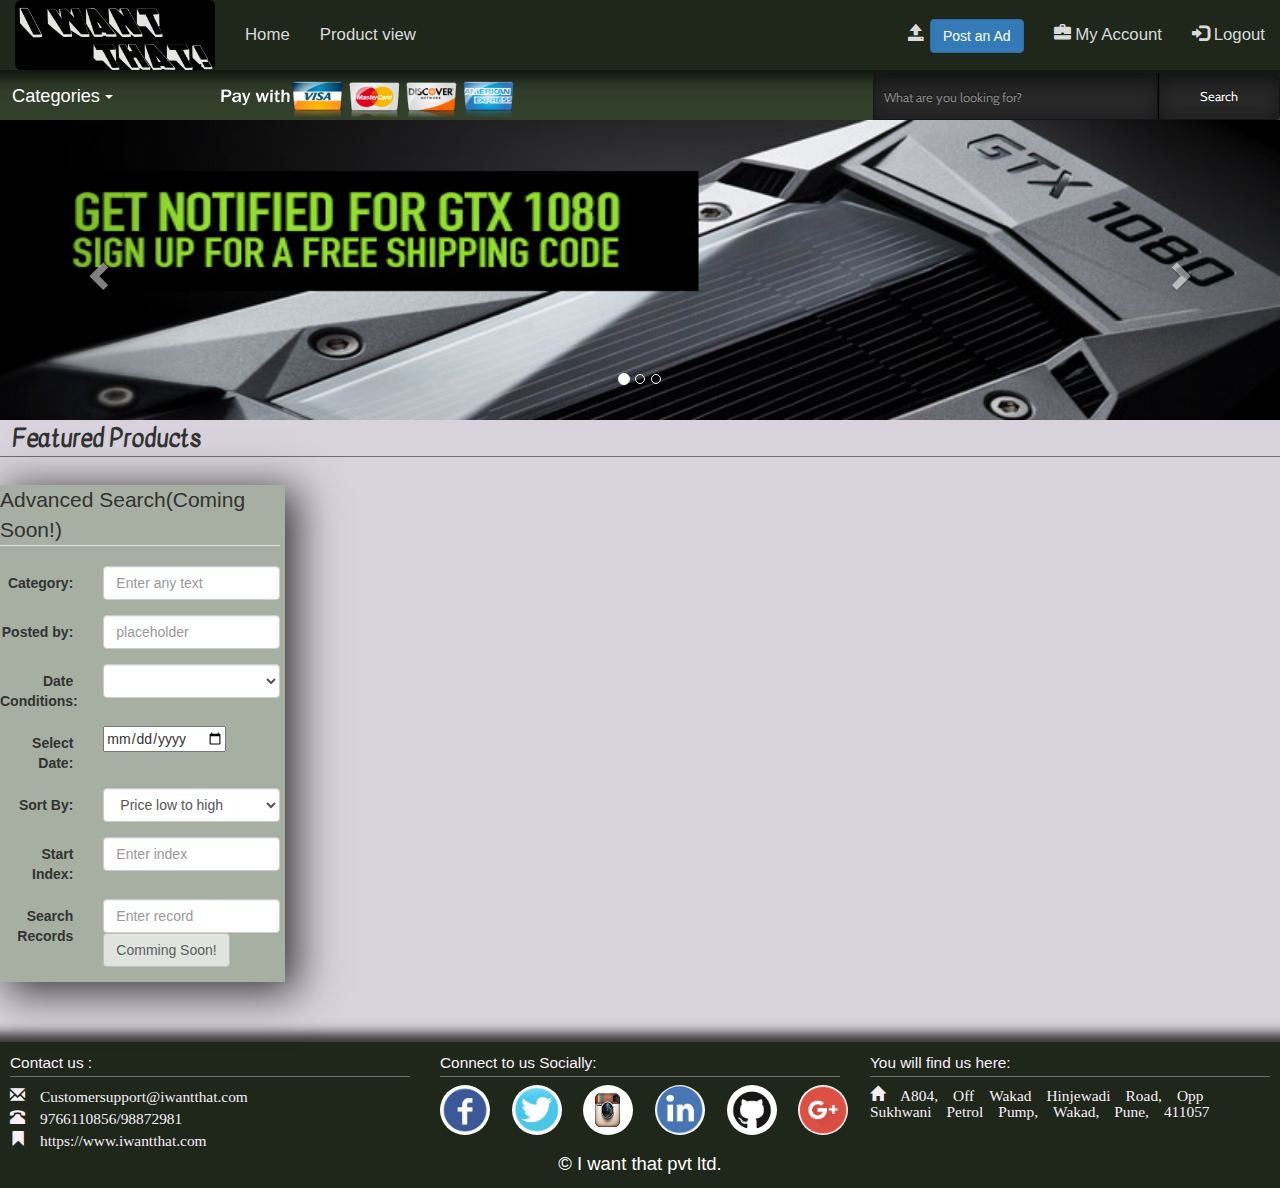
==== index.html @ e79b4010 "gh deploy" ====
<!DOCTYPE html>
<html>
  <head>
    <title>I Want It !</title>
    <base href="/">
    <meta charset="UTF-8">
    <meta name="viewport" content="width=device-width, initial-scale=1">
    <!-- Bootstrap -->
    <!-- Latest compiled and minified CSS -->
		<link rel="stylesheet" href="https://maxcdn.bootstrapcdn.com/bootstrap/3.3.7/css/bootstrap.min.css">
		<!-- jQuery library -->
		<script src="https://ajax.googleapis.com/ajax/libs/jquery/3.2.1/jquery.min.js"></script>
		<!-- Latest compiled JavaScript -->
		<script src="https://maxcdn.bootstrapcdn.com/bootstrap/3.3.7/js/bootstrap.min.js"></script>
        <!-- Style sheets -->
        <link rel="stylesheet" type="text/css" href="css/hover-min.css">
        <link rel="stylesheet" type="text/css" href="css/styles.css">
        <link rel="stylesheet" type="text/css" href="css/bnav.css">
        <link rel="stylesheet" type="text/css" href="css/searchbar.css">
        <link rel="stylesheet" type="text/css" href="css/login.css">
        <link href="https://fonts.googleapis.com/css?family=Kavivanar" rel="stylesheet">
    <!-- Polyfill(s) for older browsers -->
    <script src="node_modules/core-js/client/shim.min.js"></script>

    <script src="node_modules/zone.js/dist/zone.js"></script>
    <script src="node_modules/systemjs/dist/system.src.js"></script>

    <script src="systemjs.config.js"></script>
    <script>
      System.import('main.js').catch(function(err){ console.error(err); });
    </script>
    
  </head>

  <body>
    <my-app>Loading AppComponent content here ...</my-app>
  <script type="text/javascript" src="inline.bundle.js"></script><script type="text/javascript" src="polyfills.bundle.js"></script><script type="text/javascript" src="styles.bundle.js"></script><script type="text/javascript" src="vendor.bundle.js"></script><script type="text/javascript" src="main.bundle.js"></script></body>
</html>
---- css/styles.css ----
body{
  background-color: #d7d2db;
  width: 100%;
  overflow-x: hidden; 
}
h3{
  font-family: 'Kavivanar';
  margin-top:5px;
  margin-bottom:5px;
}
hr{
  border-top: 1px solid #6f6f70;
  margin-top: 2px;
  margin-bottom: 8px;
}
#cat{
  height: 50px; /* FF3.6-15 */
  /* background: -moz-linear-gradient(top, rgba(75,145,80,0) 0%, rgba(75,145,80,0.8) 1%, rgba(75,145,80,1) 5%, rgba(75,145,80,1) 11%, rgba(34,183,39,1) 51%, rgba(58,145,68,1) 87%, rgba(58,145,68,1) 95%, rgba(58,145,68,0.8) 99%, rgba(58,145,68,0) 100%); FF3.6-15
  background: -webkit-linear-gradient(top, rgba(75,145,80,0) 0%,rgba(75,145,80,0.8) 1%,rgba(75,145,80,1) 5%,rgba(75,145,80,1) 11%,rgba(34,183,39,1) 51%,rgba(58,145,68,1) 87%,rgba(58,145,68,1) 95%,rgba(58,145,68,0.8) 99%,rgba(58,145,68,0) 100%); Chrome10-25,Safari5.1-6
  background: linear-gradient(to bottom, rgba(75,145,80,0) 0%,rgba(75,145,80,0.8) 1%,rgba(75,145,80,1) 5%,rgba(75,145,80,1) 11%,rgba(34,183,39,1) 51%,rgba(58,145,68,1) 87%,rgba(58,145,68,1) 95%,rgba(58,145,68,0.8) 99%,rgba(58,145,68,0) 100%); W3C, IE10+, FF16+, Chrome26+, Opera12+, Safari7+
  filter: progid:DXImageTransform.Microsoft.gradient( startColorstr='#004b9150', endColorstr='#003a9144',GradientType=0 ); IE6-9 */
  background-color: #323f2b;
  box-shadow: 0px -8px 14px 11px rgba(0,0,0,0.75);
}
#catdropdown{
     line-height: 50px;
    height: 50px;

}
#catbutton{

    height: 48px;
    background-color: Transparent;
    background-repeat:no-repeat;
    border: none;
    cursor:pointer;
    overflow: hidden;
    outline:none;
    font-size: 1.3em;

}
#catbutton:hover {
background: -moz-linear-gradient(top, rgba(18,94,88,0) 0%, rgba(18,94,88,1) 28%, rgba(18,94,88,1) 50%, rgba(103,110,110,1) 95%, rgba(110,112,112,0.8) 99%, rgba(112,112,112,0) 100%); /* FF3.6-15 */
background: -webkit-linear-gradient(top, rgba(18,94,88,0) 0%,rgba(18,94,88,1) 28%,rgba(18,94,88,1) 50%,rgba(103,110,110,1) 95%,rgba(110,112,112,0.8) 99%,rgba(112,112,112,0) 100%); /* Chrome10-25,Safari5.1-6 */
background: linear-gradient(to bottom, rgba(18,94,88,0) 0%,rgba(18,94,88,1) 28%,rgba(18,94,88,1) 50%,rgba(103,110,110,1) 95%,rgba(110,112,112,0.8) 99%,rgba(112,112,112,0) 100%); /* W3C, IE10+, FF16+, Chrome26+, Opera12+, Safari7+ */
filter: progid:DXImageTransform.Microsoft.gradient( startColorstr='#00125e58', endColorstr='#00707070',GradientType=0 ); /* IE6-9 */
}
.desc{
  background-color: white;

 margin: auto;  
}


#login{

  width: 400px;
  height:350px;
  border-radius:10px;
  box-shadow: 0px 14px 16px 17px rgba(0,0,0,0.75);
  background-color: #F4F1BB;
}
#login >form > h1{
  border-top-left-radius: 10px;
  border-top-right-radius: 10px;
  height:50px;
  text-align: center;
  background-color: #404ea0; 
  color: white;
}
#login >form > div{
  margin-left:50px;
  width: 300px;
  border-radius:10px;
  height:50px;
  text-align: center;
  color: white;
}
#uname{
  margin-top:20px;
}
#loginbutton{
  margin-bottom: 20px;
  width:150px;
  height: 40px;
  background-color: #404ea0 ;
  border:none;
  box-shadow: 0px;
}

.footer {
  right: 0;
  bottom: 0;
  left: 0;
  padding: 1rem;
  background-color:#1F271B;;
  color: #f8eff9;
  text-align: left;
  margin-top: 20px;
  box-shadow: 0px 5px 11px 14px rgba(0,0,0,0.75);
  font-size: 1.1em;
}
#web:link{
color: #f8eff9;
}
#web:visited{
color: #f8eff9;
}
#categorydropdown{
  width: 600%;
}
.banner>div>div{
  width: 100%;
  height: 300px;
}
.intr{
width: 100%;
height: 300px !important
}
.products>a>div{
  border:0px solid black;
  box-shadow: 1px 3px 36px 0px rgba(0,0,0,0.75);
  border-radius: 5px;
  width:30%;
  margin-right:1%;
  margin-left: 1%;
  background-color: #434941;
}
#allproducts>div{
  width: 95%;
  margin: auto;  
}
.products>a>div>img{
  height: 150px;
  width: 300px;
  margin: 10px auto 5px;

}
.products>a>div{
padding-left: 5px;
padding-right: 5px;
}
.products>a:link{
color: #4f4e4e;
}
.products>a:visited{
color: #4f4e4e;
}
.products>a:hover{
color: #000000;
}
.desc >div { 
    box-sizing: border-box;
    border-right: 1px solid black;    
}
.desc2{
   padding-bottom:10px;
}
.desc2>div>div{
border-top: 1px solid black;
}
.desc2>:first-child>:first-child{
  text-align: center;
}
.desc2>:nth-child(2)>div{
  text-align: justify;
}
.userdetails{
  margin: 5px;
}
.userdetails>:nth-child(odd){
  background-color: #f7dbc3;
}
.userdetails>:nth-child(even){
  background-color: #d1cecc;
}

.addetails>:nth-child(odd){
  background-color: #f7dbc3;
}
.addetails>:nth-child(even){
  background-color: #d1cecc;
}

.addetails>div>:first-child{
background-color: #F7F7F2;
}
.panel-body{
  margin:0;
}
.panel-title{
  font-size: 1.5em;
}
.carousel-inner>div>img{
  margin: 0 auto;
}
#sign2{

  width: 400px;
  height:550px!important;
  border-radius:10px;
  box-shadow: 10px 10px 5px #4f5051;
  box-shadow: 0px 14px 16px 17px rgba(0,0,0,0.75);
  background-color: #F4F1BB;
}
#sign2 >form > h1{
  border-top-left-radius: 10px;
  border-top-right-radius: 10px;
  height:50px;
  text-align: center;
  background-color: #404ea0; 
  color: white;
}
#sign2 >form > div{
  margin-left:50px;
  width: 300px;
  border-radius:10px;
  height:50px;
  text-align: center;
  color: white;
}
#sign2{
  height: 500px;
}
#signinbutton{
  margin-bottom: 20px;
  width:150px;
  height: 40px;
  background-color: #404ea0 ;
  border:none;
  box-shadow: 0px;
}
.affix {
   top:1px;
  }
  #payby{
    text-align: right;
  }
  #payby>img{
    text-align: right;
  padding-top: 5px;
  line-height: 50px;
    height: 50px;
  }
  #aser{

  }
  #aser2{
    background-color: #a6afa1;
    max-width: 285px;
    padding-right: 5px;
    box-shadow: 9px 7px 40px 3px rgba(0,0,0,0.75);
  }
  .showadvert{
    margin-top: 10px;
    font-size: 1.2em;
    background-color: #A6AFA1;
    margin-left: 30px;
    margin-right: 30px;
    border-radius: 10px;
  }
  .showadvert>:first-child{
    border-top-left-radius: 10px;
    border-top-right-radius: 10px;
  }
  .showadvert>:nth-child(odd){
    background-color: #959b92;
     
  }
  .copyright{
    text-align: center;
    color: white;
    font-size: 1.2em;
  }
  .addetails>div{
  margin: 30px;
}
#adhistory{
  max-height :500px;
  overflow: scroll;
}
#myaccjumbo{
  padding-top:10px;
  padding-bottom: 10px;
}
#adCarousel{
  margin-left: 30px;
  margin-right: 30px;
}
.pagination{
  position:absolute; 
  right: 90px;
  bottom: -65px;
}
.faq>p{
  font-size: 1.1em;
}
.faq>:nth-child(odd){
  font-size: 1.2em;
  color:red;
}
.faq>:nth-child(even){
  color:blue;
}
#userExists>strong{
  color:red;
}
#userSuccess>strong{
  color:green;
}
#uname3>div{
  color:red;
}
#uname22{
  height:40px!important;
}
#uname22>input{
  height:34px;
}
#uname3{
height:30px!important;
padding-top: 5px;
margin-bottom: 5px;
}
#fnameError,#lnameError,#passwordError,#emailError,#phoneError{
  color:red!important;
  height:30px!important;
  padding-top: 5px;
  margin-bottom: 5px;
}
#signinbutton:disabled,#loginbutton:disabled,#postadbutton:disabled{
  cursor: not-allowed;
  pointer-events: all !important;
}
#usernameLoginError{
  color:red!important;
  margin-bottom: 5px;
  height:40px!important;
  padding-top: 5px;
  
  
}
---- css/bnav.css ----
.navbar-brand,
.navbar-nav li a {
    line-height: 70px;
    height: 70px;
    padding-top: 0;
}
.navbar {
  background-color: #f1d1ff;
  border-color: #8e44ad;
  margin-bottom: 0px;
  font-size: 1.2em;
}
.navbar {
 /*  background: rgb(241,212,249); Old browsers
 background: -moz-linear-gradient(top, rgba(241,212,249,1) 0%, rgba(146,166,221,1) 0%, rgba(93,127,221,1) 43%, rgba(42,88,224,1) 100%, rgba(24,27,206,1) 100%, rgba(0,15,84,1) 100%, rgba(76,11,91,1) 100%); FF3.6-15
 background: -webkit-linear-gradient(top, rgba(241,212,249,1) 0%,rgba(146,166,221,1) 0%,rgba(93,127,221,1) 43%,rgba(42,88,224,1) 100%,rgba(24,27,206,1) 100%,rgba(0,15,84,1) 100%,rgba(76,11,91,1) 100%); Chrome10-25,Safari5.1-6
 background: linear-gradient(to bottom, rgba(241,212,249,1) 0%,rgba(146,166,221,1) 0%,rgba(93,127,221,1) 43%,rgba(42,88,224,1) 100%,rgba(24,27,206,1) 100%,rgba(0,15,84,1) 100%,rgba(76,11,91,1) 100%); W3C, IE10+, FF16+, Chrome26+, Opera12+, Safari7+
 filter: progid:DXImageTransform.Microsoft.gradient( startColorstr='#f1d4f9', endColorstr='#4c0b5b',GradientType=0 ); IE6-9
 ; */
 background-color: #1F271B;
  border:none;
  border-radius: 0px;
  box-shadow: -8px 11px 8px -3px rgba(0,0,0,0.75);
  -webkit-box-shadow: 0px -17px 15px 25px rgba(0,0,0,0.75);
-moz-box-shadow: 0px -17px 15px 25px rgba(0,0,0,0.75);
box-shadow: 0px -17px 15px 25px rgba(0,0,0,0.75);
}
.navbar .navbar-brand {
  color: #d9dbdb;
}
.navbar .navbar-brand:hover,
.navbar .navbar-brand:focus {
  color: #ffffff;
}
.navbar .navbar-text {
  color: #d9dbdb;
}
.navbar .navbar-nav > li > a {
  color: #d9dbdb;
}
.navbar .navbar-nav > li > a:hover,
.navbar .navbar-nav > li > a:focus {
  color: #ffffff;
}
.navbar .navbar-nav > .active > a,
.navbar .navbar-nav > .active > a:hover,
.navbar .navbar-nav > .active > a:focus {
  color: #ffffff;
  /* background: rgb(241,212,249); Old browsers
  background: -moz-linear-gradient(top, rgba(241,212,249,1) 0%, rgba(121,118,226,1) 0%, rgba(24,27,206,1) 43%, rgba(24,27,206,1) 100%, rgba(0,15,84,1) 100%, rgba(76,11,91,1) 100%, rgba(121,74,140,1) 100%); FF3.6-15
  background: -webkit-linear-gradient(top, rgba(241,212,249,1) 0%,rgba(121,118,226,1) 0%,rgba(24,27,206,1) 43%,rgba(24,27,206,1) 100%,rgba(0,15,84,1) 100%,rgba(76,11,91,1) 100%,rgba(121,74,140,1) 100%); Chrome10-25,Safari5.1-6
  background: linear-gradient(to bottom, rgba(241,212,249,1) 0%,rgba(121,118,226,1) 0%,rgba(24,27,206,1) 43%,rgba(24,27,206,1) 100%,rgba(0,15,84,1) 100%,rgba(76,11,91,1) 100%,rgba(121,74,140,1) 100%); W3C, IE10+, FF16+, Chrome26+, Opera12+, Safari7+
  filter: progid:DXImageTransform.Microsoft.gradient( startColorstr='#f1d4f9', endColorstr='#794a8c',GradientType=0 ); IE6-9 */
  background-color: #49924E;

}
.navbar .navbar-nav > .open > a,
.navbar .navbar-nav > .open > a:hover,
.navbar .navbar-nav > .open > a:focus {
  color: #ffffff;
  background: rgb(241,212,249); /* Old browsers */
background: -moz-linear-gradient(top, rgba(241,212,249,1) 0%, rgba(121,118,226,1) 0%, rgba(24,27,206,1) 43%, rgba(24,27,206,1) 100%, rgba(0,15,84,1) 100%, rgba(76,11,91,1) 100%, rgba(121,74,140,1) 100%); /* FF3.6-15 */
background: -webkit-linear-gradient(top, rgba(241,212,249,1) 0%,rgba(121,118,226,1) 0%,rgba(24,27,206,1) 43%,rgba(24,27,206,1) 100%,rgba(0,15,84,1) 100%,rgba(76,11,91,1) 100%,rgba(121,74,140,1) 100%); /* Chrome10-25,Safari5.1-6 */
background: linear-gradient(to bottom, rgba(241,212,249,1) 0%,rgba(121,118,226,1) 0%,rgba(24,27,206,1) 43%,rgba(24,27,206,1) 100%,rgba(0,15,84,1) 100%,rgba(76,11,91,1) 100%,rgba(121,74,140,1) 100%); /* W3C, IE10+, FF16+, Chrome26+, Opera12+, Safari7+ */
filter: progid:DXImageTransform.Microsoft.gradient( startColorstr='#f1d4f9', endColorstr='#794a8c',GradientType=0 ); /* IE6-9 */

}
.navbar .navbar-toggle {
  border-color: #8e44ad;
}
.navbar .navbar-toggle:hover,
.navbar .navbar-toggle:focus {
  background: rgb(241,212,249); /* Old browsers */
background: -moz-linear-gradient(top, rgba(241,212,249,1) 0%, rgba(121,118,226,1) 0%, rgba(24,27,206,1) 43%, rgba(24,27,206,1) 100%, rgba(0,15,84,1) 100%, rgba(76,11,91,1) 100%, rgba(121,74,140,1) 100%); /* FF3.6-15 */
background: -webkit-linear-gradient(top, rgba(241,212,249,1) 0%,rgba(121,118,226,1) 0%,rgba(24,27,206,1) 43%,rgba(24,27,206,1) 100%,rgba(0,15,84,1) 100%,rgba(76,11,91,1) 100%,rgba(121,74,140,1) 100%); /* Chrome10-25,Safari5.1-6 */
background: linear-gradient(to bottom, rgba(241,212,249,1) 0%,rgba(121,118,226,1) 0%,rgba(24,27,206,1) 43%,rgba(24,27,206,1) 100%,rgba(0,15,84,1) 100%,rgba(76,11,91,1) 100%,rgba(121,74,140,1) 100%); /* W3C, IE10+, FF16+, Chrome26+, Opera12+, Safari7+ */
filter: progid:DXImageTransform.Microsoft.gradient( startColorstr='#f1d4f9', endColorstr='#794a8c',GradientType=0 ); /* IE6-9 */

}
.navbar .navbar-toggle .icon-bar {
  background-color: #d9dbdb;
}
.navbar .navbar-collapse,
.navbar .navbar-form {
  border-color: #d9dbdb;
}
.navbar .navbar-link {
  color: #d9dbdb;
}
.navbar .navbar-link:hover {
  color: #ffffff;
}

@media (max-width: 767px) {
  .navbar .navbar-nav .open .dropdown-menu > li > a {
    color: #d9dbdb;
  }
  .navbar .navbar-nav .open .dropdown-menu > li > a:hover,
  .navbar .navbar-nav .open .dropdown-menu > li > a:focus {
    color: #ffffff;
  }
  .navbar .navbar-nav .open .dropdown-menu > .active > a,
  .navbar .navbar-nav .open .dropdown-menu > .active > a:hover,
  .navbar .navbar-nav .open .dropdown-menu > .active > a:focus {
    color: #ffffff;
    background: rgb(241,212,249); /* Old browsers */
background: -moz-linear-gradient(top, rgba(241,212,249,1) 0%, rgba(121,118,226,1) 0%, rgba(24,27,206,1) 43%, rgba(24,27,206,1) 100%, rgba(0,15,84,1) 100%, rgba(76,11,91,1) 100%, rgba(121,74,140,1) 100%); /* FF3.6-15 */
background: -webkit-linear-gradient(top, rgba(241,212,249,1) 0%,rgba(121,118,226,1) 0%,rgba(24,27,206,1) 43%,rgba(24,27,206,1) 100%,rgba(0,15,84,1) 100%,rgba(76,11,91,1) 100%,rgba(121,74,140,1) 100%); /* Chrome10-25,Safari5.1-6 */
background: linear-gradient(to bottom, rgba(241,212,249,1) 0%,rgba(121,118,226,1) 0%,rgba(24,27,206,1) 43%,rgba(24,27,206,1) 100%,rgba(0,15,84,1) 100%,rgba(76,11,91,1) 100%,rgba(121,74,140,1) 100%); /* W3C, IE10+, FF16+, Chrome26+, Opera12+, Safari7+ */
filter: progid:DXImageTransform.Microsoft.gradient( startColorstr='#f1d4f9', endColorstr='#794a8c',GradientType=0 ); /* IE6-9 */

  }
}
---- css/searchbar.css ----
@import url(https://fonts.googleapis.com/css?family=Cabin:400);
.webdesigntuts-workshop:after {
  background: #000;
  background: linear-gradient(left, #151515, #000, #151515);  
}


.webdesigntuts-workshop input {
  background: #222; 
  background: linear-gradient(#333, #222);  
  border: 1px solid #151515;
  /*border-radius: 5px 0 0 5px;*/
  box-shadow: 0 2px 0 #000;
  color: #888;
  display: block;
  float: left;
  font-family: 'Cabin', helvetica, arial, sans-serif;
  font-size: 13px;
  font-weight: 400;
  height: 47px;
  margin: 0;
  margin-top:3px;
  padding: 0 10px;
  text-shadow: 0 -1px 0 #000;
  width: 70%;
  box-shadow: inset 0px 16px 25px -8px rgba(0,0,0,0.75);
  
}


.webdesigntuts-workshop input::-webkit-input-placeholder {
   color: #888;
}

.webdesigntuts-workshop input:-moz-placeholder {
   color: #888;
}

.webdesigntuts-workshop input:focus {
  animation: glow 800ms ease-out infinite alternate;
  background: #222922;
  background: linear-gradient(#333933, #222922);
  border-color: #393;
  box-shadow: 0 0 5px rgba(0,255,0,.2), inset 0 0 5px rgba(0,255,0,.1), 0 2px 0 #000;
  color: #efe;
  outline: none;
}

.webdesigntuts-workshop input:focus::-webkit-input-placeholder { 
  color: #efe;
}

.webdesigntuts-workshop input:focus:-moz-placeholder {
  color: #efe;
}

.webdesigntuts-workshop button {
  background: #222;
  background: linear-gradient(#333, #222);
  box-sizing: border-box;
  border: 1px solid #151515;
  border-left-color: #000;
  border-radius: 0 5px 5px 0;
  box-shadow: 0 2px 0 #000;
  color: #fff;
  display: block;
  float: left;
  font-family: 'Cabin', helvetica, arial, sans-serif;
  font-size: 13px;
  font-weight: 400;
  height: 47px;
  line-height: 35px;
  margin: 0;
  margin-top:3px;
  padding: 0;
  position: relative;
  text-shadow: 0 -1px 0 #000;
  width:30%;
  box-shadow: inset 0px 16px 25px -8px rgba(0,0,0,0.75);
  border-top: none;
} 

.webdesigntuts-workshop button:hover,
.webdesigntuts-workshop button:focus {
  background: #292929;
  background: linear-gradient(#393939, #292929);
  color: #5f5;
  outline: none;
}
.webdesigntuts-workshop button:active {
  background: #292929;
  background: linear-gradient(#393939, #292929);
  box-shadow: 0 1px 0 #000, inset 1px 0 1px #222;
  
}

@keyframes glow {
    0% {
    border-color: #393;
    box-shadow: 0 0 5px rgba(0,255,0,.2), inset 0 0 5px rgba(0,255,0,.1), 0 2px 0 #000;
    } 
    100% {
    border-color: #6f6;
    box-shadow: 0 0 20px rgba(0,255,0,.6), inset 0 0 10px rgba(0,255,0,.4), 0 2px 0 #000;
    }
}

/*Add search button*/
#tfheader{
    background-color:transparent;
  }
  #tfnewsearch{
    float:left;
    padding:5px;
  }
  .tftextinput2{
    margin: 0;
    padding: 5px 15px;
    font-family: Arial, Helvetica, sans-serif;
    font-size:14px;
    color:#666;
    border:1px solid #0076a3; border-right:0px;
    border-top-left-radius: 5px 5px;
    border-bottom-left-radius: 5px 5px;
  }
  .tfbutton2 {
    margin: 0;
    padding: 5px 7px;
    font-family: Arial, Helvetica, sans-serif;
    font-size:14px;
    font-weight:bold;
    outline: none;
    cursor: pointer;
    text-align: center;
    text-decoration: none;
    color: #ffffff;
    border: solid 1px #0076a3; border-right:0px;
    background: #0095cd;
    background: -webkit-gradient(linear, left top, left bottom, from(#00adee), to(#0078a5));
    background: -moz-linear-gradient(top,  #00adee,  #0078a5);
    border-top-right-radius: 5px 5px;
    border-bottom-right-radius: 5px 5px;
  }
  .tfbutton2:hover {
    text-decoration: none;
    background: #007ead;
    background: -webkit-gradient(linear, left top, left bottom, from(#0095cc), to(#00678e));
    background: -moz-linear-gradient(top,  #0095cc,  #00678e);
  }
  /* Fixes submit button height problem in Firefox */
  .tfbutton2::-moz-focus-inner {
    border: 0;
  }
  .tfclear{
    clear:both;
  }
  #asearch{
    text-align: right;
    line-height: 50px;
    height: 50px;
    border:none;
    text-decoration: none;
  }
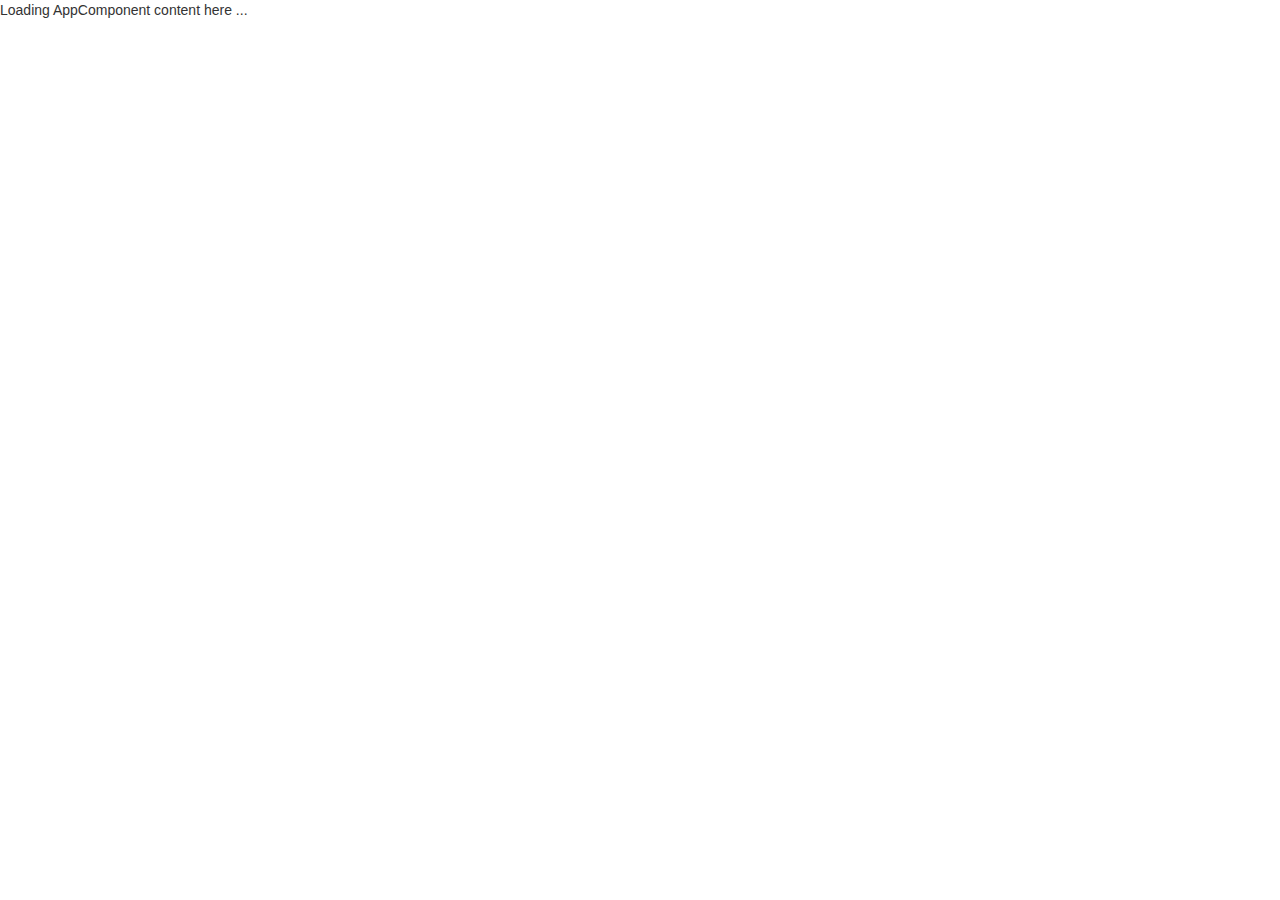
==== commit c38c00f7: "gh deploy" ====
--- a/index.html
+++ b/index.html
@@ -2,7 +2,7 @@
 <html>
   <head>
     <title>I Want It !</title>
-    <base href="/">
+    <base href="./iwantit2/">
     <meta charset="UTF-8">
     <meta name="viewport" content="width=device-width, initial-scale=1">
     <!-- Bootstrap -->
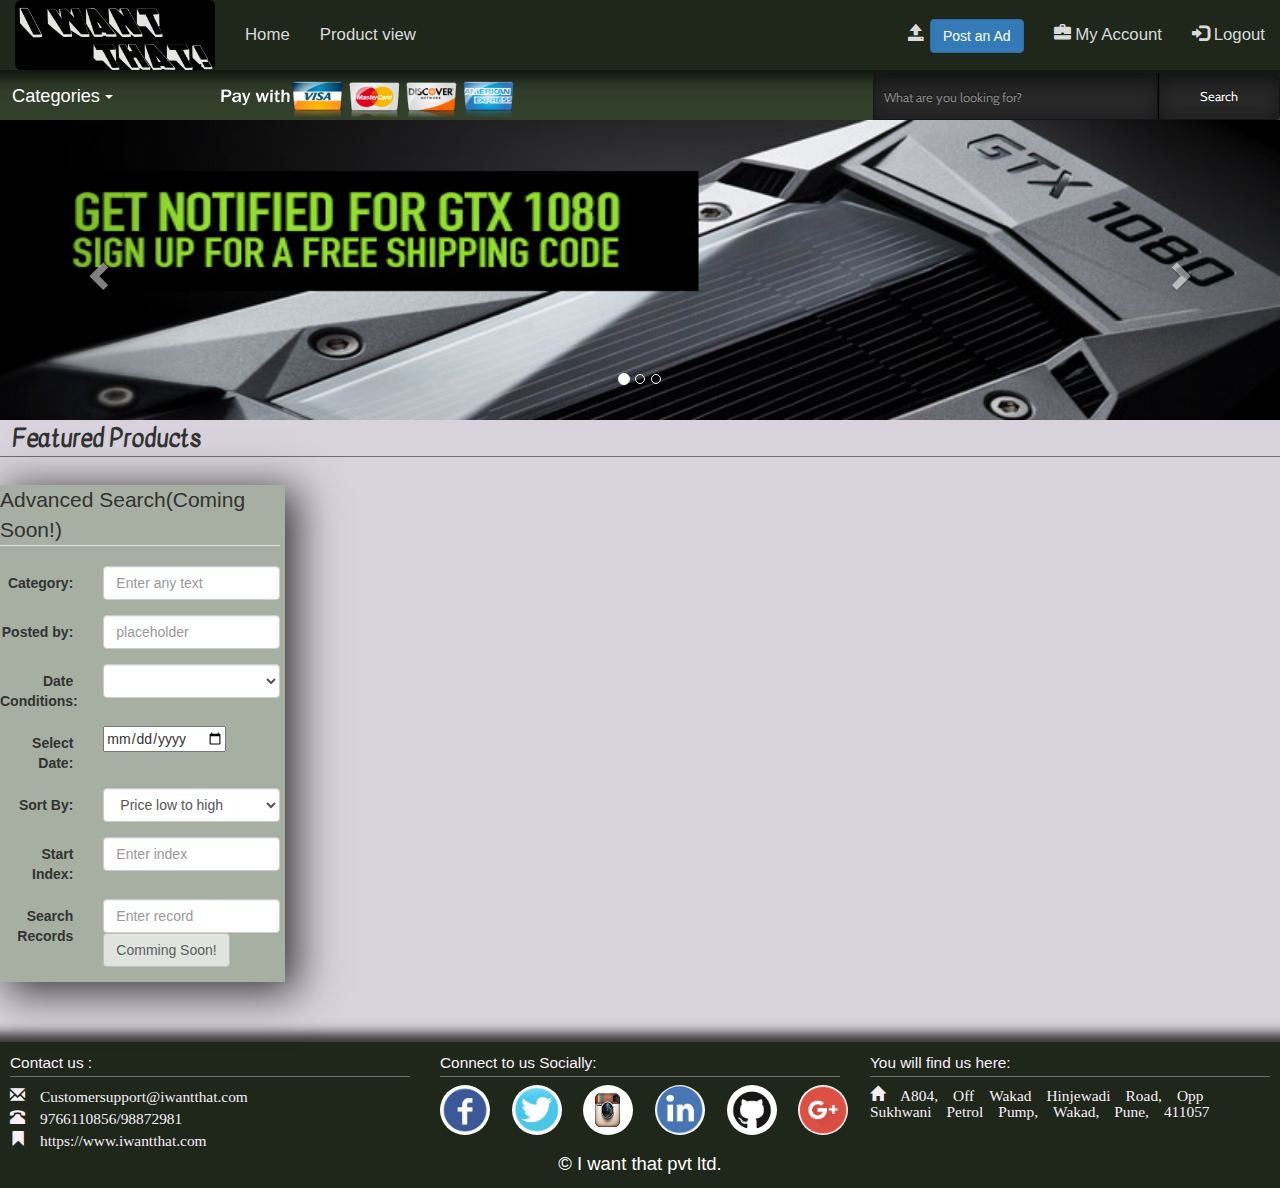
==== commit 80544380: "gh" ====
--- a/index.html
+++ b/index.html
@@ -2,7 +2,7 @@
 <html>
   <head>
     <title>I Want It !</title>
-    <base href="./iwantit2/">
+    <base href="./">
     <meta charset="UTF-8">
     <meta name="viewport" content="width=device-width, initial-scale=1">
     <!-- Bootstrap -->
